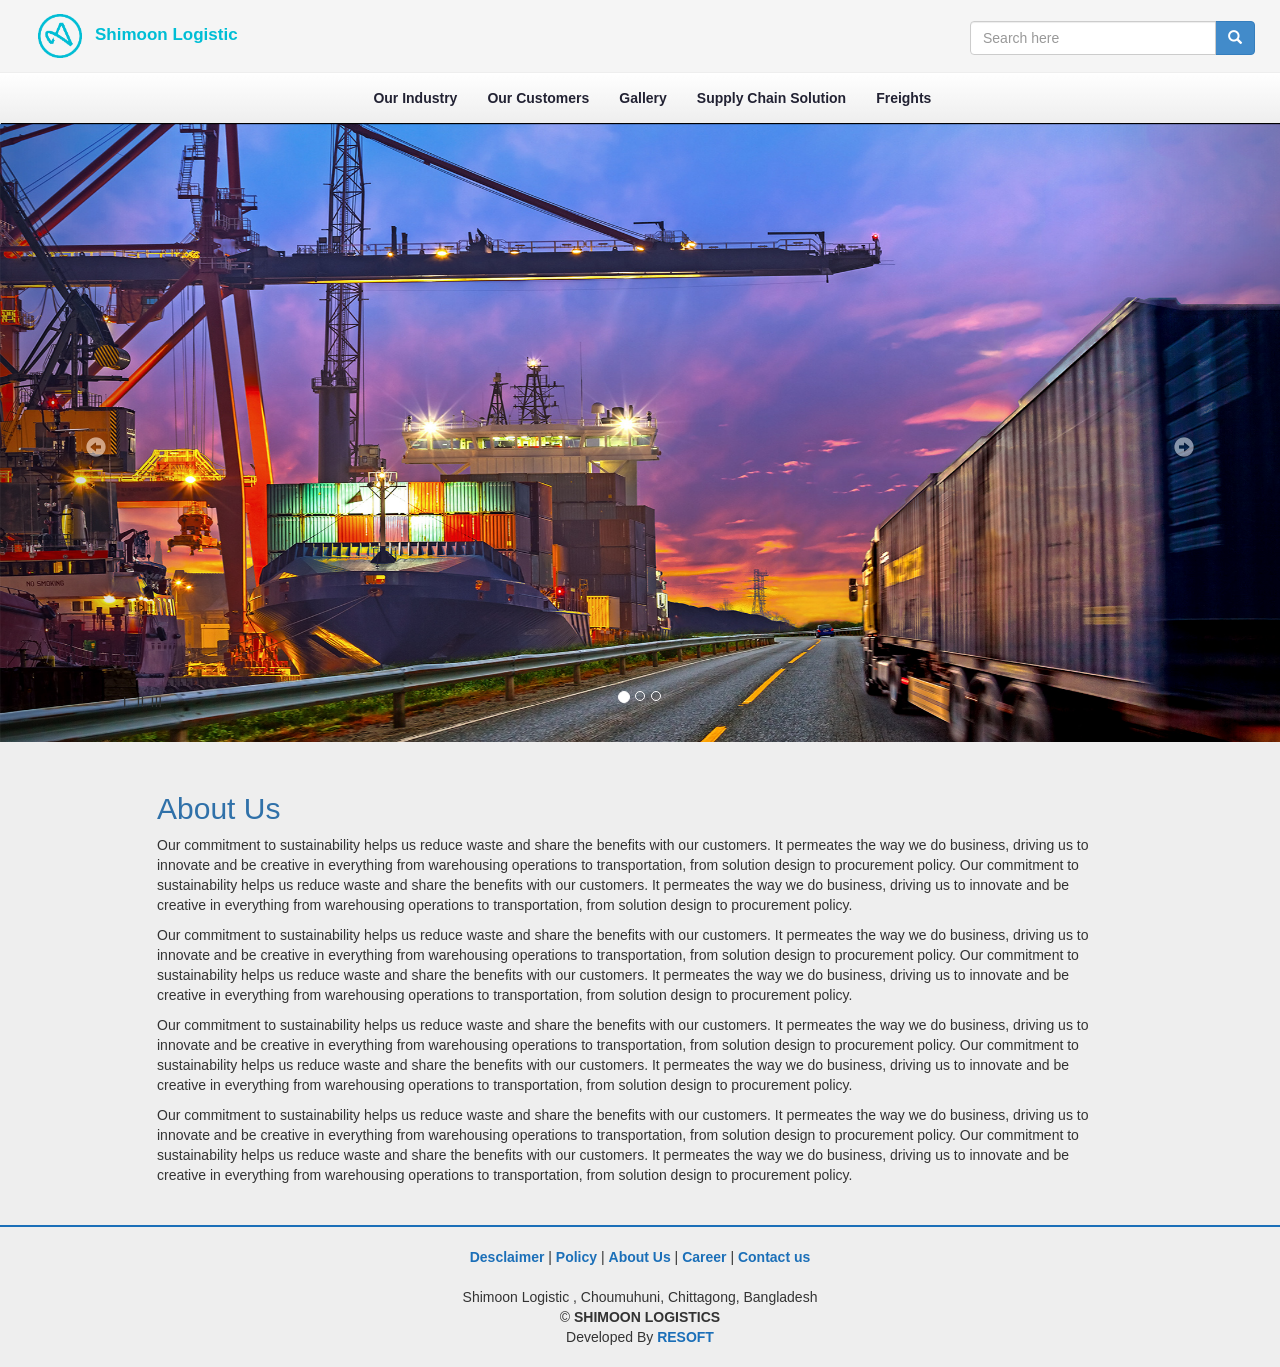
==== assets/about_us.html @ f1f825d8 "offline e prob" ====
<!DOCTYPE html>
<html lang="en">
<head>
  <title>Theme Resoft</title>
  <meta charset="utf-8">
  <meta name="viewport" content="width=device-width, initial-scale=1">
  <link rel="stylesheet" href="css/bootstrap.min.css" type="text/css">
  <link href="http://fonts.googleapis.com/css?family=Montserrat" rel="stylesheet" type="text/css">
  <script src="https://ajax.googleapis.com/ajax/libs/jquery/1.12.0/jquery.min.js"></script>
  <script type="text/javascript" src="jquery.js"></script>
  <script type="text/javascript" src="css/bootstrap.min.js"></script>
    <link href="font-awesome/css/font-awesome.min.css" rel="stylesheet" type="text/css">
	<style>
	body{margin:0px;padding:0px;width:100%; background:#eee; overflow-x:hidden;}
	.slide{margin-top:121px; width:100%;}
	.slider-image{height:69vh!important; width:100vw!important;}
	h1{color margin:30px;}
	.slider-div{padding:0px; margin-left:0px; margin-right:0px;width:100%;}
	.glyphicon-circle-arrow-right,.glyphicon-circle-arrow-left{margin-top:35vh;}
	.navbar{background:rgba(245,245,245,0.95);}
	.navbar-nav{padding-left:28vw; width:100vw; margin-left:0px;   border-top:1px solid #eee; background: -webkit-linear-gradient(#fff, #eee); /* For Safari 5.1 to 6.0 */
				  background: -o-linear-gradient(#fff, #eee); /* For Opera 11.1 to 12.0 */
				  background: -moz-linear-gradient(#fff, #eee); /* For Firefox 3.6 to 15 */
				  background: linear-gradient(#fff, #eee); /* Standard syntax */
				  box-shadow:1px 1px 1px #000;}
	.navbar-nav a{color:#223; padding-bottom:13px;}
	.navbar-nav a:hover{color:#001; padding-bottom:10px; border-bottom:3px solid #1B6FB8;}
	footer{padding:20px; text-align:center; border-top:2px solid #1B6FB8;}
	footer a{color:#1B6FB8;}
	.row{padding:1px 25px;}
	.rest_contents{padding:30px 175px;}
	.upper_row{padding:5px 25px; }
	.upper_row_content{border-top:5px solid #1B6FB8; background:#f2f2f2;height:400px; box-shadow:1px 1px 2px #557; transition: background 0.3s, box-shadow 0.2s;}
	.upper_row_content:hover{background:#f9f9f9;  box-shadow:3px 3px 4px #557;}
	.upper_row_content h3{color: #3071A9;}
	.upper_row_content h3, .upper_row_content p{padding:2px 14px;}
		  .slideanim {visibility:hidden;}
    .slides{
      animation-name: slides;
      -webkit-animation-name: slides;	
      animation-duration: 2s;	
      -webkit-animation-duration: 2s;
      visibility: visible;			
  }
  
    @keyframes slides {
    0% {
      opacity: 0;
      -webkit-transform: translateY(70%);
    } 
    100% {
      opacity: 1;
      -webkit-transform: translateY(0%);
    }	
  }
  @-webkit-keyframes slides {
    0% {
      opacity: 0;
      -webkit-transform: translateY(70%);
    } 
    100% {
      opacity: 1;
      -webkit-transform: translateY(0%);
    }
  }
  
  
  	  .slideanimleft {visibility:hidden;}
    .slideleft{
      animation-name: slideleft;
      -webkit-animation-name: slideleft;	
      animation-duration: 1.5s;	
      -webkit-animation-duration: 1.5s;
      visibility: visible;			
  }
  
    @keyframes slideleft {
    0% {
      opacity: 0;
      -webkit-transform: translateX(70%);
    } 
    100% {
      opacity: 1;
      -webkit-transform: translateX(0%);
    }	
  }
  @-webkit-keyframes slideleft {
    0% {
      opacity: 0;
      -webkit-transform: translateX(70%);
    } 
    100% {
      opacity: 1;
      -webkit-transform: translateX(0%);
    }
  }
  
  
  	  .slideanimright {visibility:hidden;}
    .slideright{
      animation-name: slideright;
      -webkit-animation-name: slideright;	
      animation-duration: 1.5s;	
      -webkit-animation-duration: 1.5s;
      visibility: visible;			
  }
  
    @keyframes slideright {
    0% {
      opacity: 0;
      -webkit-transform: translateX(-70%);
    } 
    100% {
      opacity: 1;
      -webkit-transform: translateX(0%);
    }	
  }
  @-webkit-keyframes slideright {
    0% {
      opacity: 0;
      -webkit-transform: translateX(-70%);
    } 
    100% {
      opacity: 1;
      -webkit-transform: translateX(0%);
    }
  }
	</style>
</head>
<body>


										<!-- NAVBAR STARTS HERE-->


	<nav class="navbar navbar-fixed-top">
		<div class="nav_head">
			<div class="row">
				<div class="col-sm-9">
					<img src="img/logo.png" height="70"><b style="color:#00BED5; font-size:17px;">Shimoon Logistic</b>
				</div>
				<div class="col-sm-3">
					<div class="search">
						<br>
					  <div class="input-group">
							<input type="text" class="form-control" placeholder="Search here" name="srch-term" id="srch-term">
							<div class="input-group-btn">
								<button class="btn btn-primary" type="submit"><i class="glyphicon glyphicon-search"></i></button>
							</div>
						</div>
					  </div>
				</div>
			</div>
		</div>
	  <div class="containers">
		<div class="navbar-header">
		  <button type="button" class="navbar-toggle" data-toggle="collapse" data-target="#myNavbar">
			<span class="icon-bar"></span>
			<span class="icon-bar"></span>
			<span class="icon-bar"></span> 
		  </button>
		</div>
		<div class="collapse navbar-collapse" id="myNavbar">
		  <ul class="nav navbar-nav">
			<li><a href="#childhood"><b>Our Industry</b></a></li>
			<li><a href="#rise"><b>Our Customers</b></a></li>
			<li><a href="#career"><b>Gallery</b></a></li>
			<li><a href="#records"><b>Supply Chain Solution</b></a></li>
			<li><a href="#gallery"><b>Freights</b></a></li>
		  </ul>
		</div>
	  </div>
	</nav>
	
	
										<!-- NAVBAR ENDS HERE-->
										
										
										<!-- Slider starts here-->
										

		<div class="container-fluid slider-div">
		  <div id="myCarousel" class="carousel slide jumborton" data-ride="carousel" data-interval="4500">
			<!-- Indicators -->
			<ol class="carousel-indicators">
			  <li data-target="#myCarousel" data-slide-to="0" class="active"> I </li>
			  <li data-target="#myCarousel" data-slide-to="1"> II </li>
			  <li data-target="#myCarousel" data-slide-to="2"> III </li>
			</ol>

			<!-- Wrapper for slides -->
			<div class="carousel-inner jumborton" role="listbox">
			  <div class="item active">
				<img src="img/log1.jpg" alt="Mashrafee" width="1367px" height="400px" class="img-responsive slider-image">
			  </div>

			  <div class="item">
				<img src="img/log2.jpg" alt="Mashrafee" width="1367px" height="400px" class="img-responsive slider-image">
			  </div>
			
			  <div class="item">
				<img src="img/log3.jpg" alt="Mashrafee" width="1367px" height="400px" class="img-responsive slider-image">
			  </div>

			</div>
			<!-- Left and right controls -->
			<a class="left carousel-control" href="#myCarousel" role="button" data-slide="prev">
			  <span class="glyphicon glyphicon-circle-arrow-left" aria-hidden="true"></span>
			  <span class="sr-only">Previous</span>
			</a>
			<a class="right carousel-control" href="#myCarousel" role="button" data-slide="next">
			  <span class="glyphicon glyphicon-circle-arrow-right" aria-hidden="true"></span>
			  <span class="sr-only">Next</span>
			</a>
		  </div>
		</div>


									<!--Slider ends here-->
									
									<!--Rest of the items-->
									
		<div class="row rest_contents" style="padding-left:172px;">
			<h2 style="color:#3071A9">About Us</h2>
					<p>Our commitment to sustainability helps us reduce waste and share the benefits with our customers. It permeates the way we do business, driving us to innovate and be creative in everything from warehousing operations to transportation, from solution design to procurement policy. Our commitment to sustainability helps us reduce waste and share the benefits with our customers. It permeates the way we do business, driving us to innovate and be creative in everything from warehousing operations to transportation, from solution design to procurement policy.</p>
					<p>Our commitment to sustainability helps us reduce waste and share the benefits with our customers. It permeates the way we do business, driving us to innovate and be creative in everything from warehousing operations to transportation, from solution design to procurement policy. Our commitment to sustainability helps us reduce waste and share the benefits with our customers. It permeates the way we do business, driving us to innovate and be creative in everything from warehousing operations to transportation, from solution design to procurement policy.</p>
					<p>Our commitment to sustainability helps us reduce waste and share the benefits with our customers. It permeates the way we do business, driving us to innovate and be creative in everything from warehousing operations to transportation, from solution design to procurement policy. Our commitment to sustainability helps us reduce waste and share the benefits with our customers. It permeates the way we do business, driving us to innovate and be creative in everything from warehousing operations to transportation, from solution design to procurement policy.</p>
					<p>Our commitment to sustainability helps us reduce waste and share the benefits with our customers. It permeates the way we do business, driving us to innovate and be creative in everything from warehousing operations to transportation, from solution design to procurement policy. Our commitment to sustainability helps us reduce waste and share the benefits with our customers. It permeates the way we do business, driving us to innovate and be creative in everything from warehousing operations to transportation, from solution design to procurement policy.</p>
		</div>						
									

		
		
		<footer>
			<a href=""><b>Desclaimer</b></a> | <a href=""><b>Policy</b></a> | <a href=""><b>About Us</b></a> | <a href=""><b>Career</b></a> | <a href=""><b>Contact us</b></a>
		</br></br>Shimoon Logistic , Choumuhuni, Chittagong, Bangladesh
		</br>&copy <b>SHIMOON LOGISTICS</b>
		</br>Developed By <a href=""><b>RESOFT</b></a>
		</footer>
		
		
		
		
		
		
		<script>
		$(document).ready(function(){
		
									  
					  $(window).scroll(function() {
					  $(".slideanim").each(function(){
						var pos = $(this).offset().top;

						var winTop = $(window).scrollTop();
						if (pos < winTop + 570) {
						  $(this).addClass("slides");
						}
					  });
					});
				  $(window).scroll(function() {
				  $(".slideanimleft").each(function(){
					var pos = $(this).offset().top;

					var winTop = $(window).scrollTop();
					if (pos < winTop + 570) {
					  $(this).addClass("slideleft");
					}
				  });
				});

				  $(window).scroll(function() {
				  $(".slideanimright").each(function(){
					var pos = $(this).offset().top;

					var winTop = $(window).scrollTop();
					if (pos < winTop + 570) {
					  $(this).addClass("slideright");
					}
				  });
				});

				})

		</script>

							
</body>
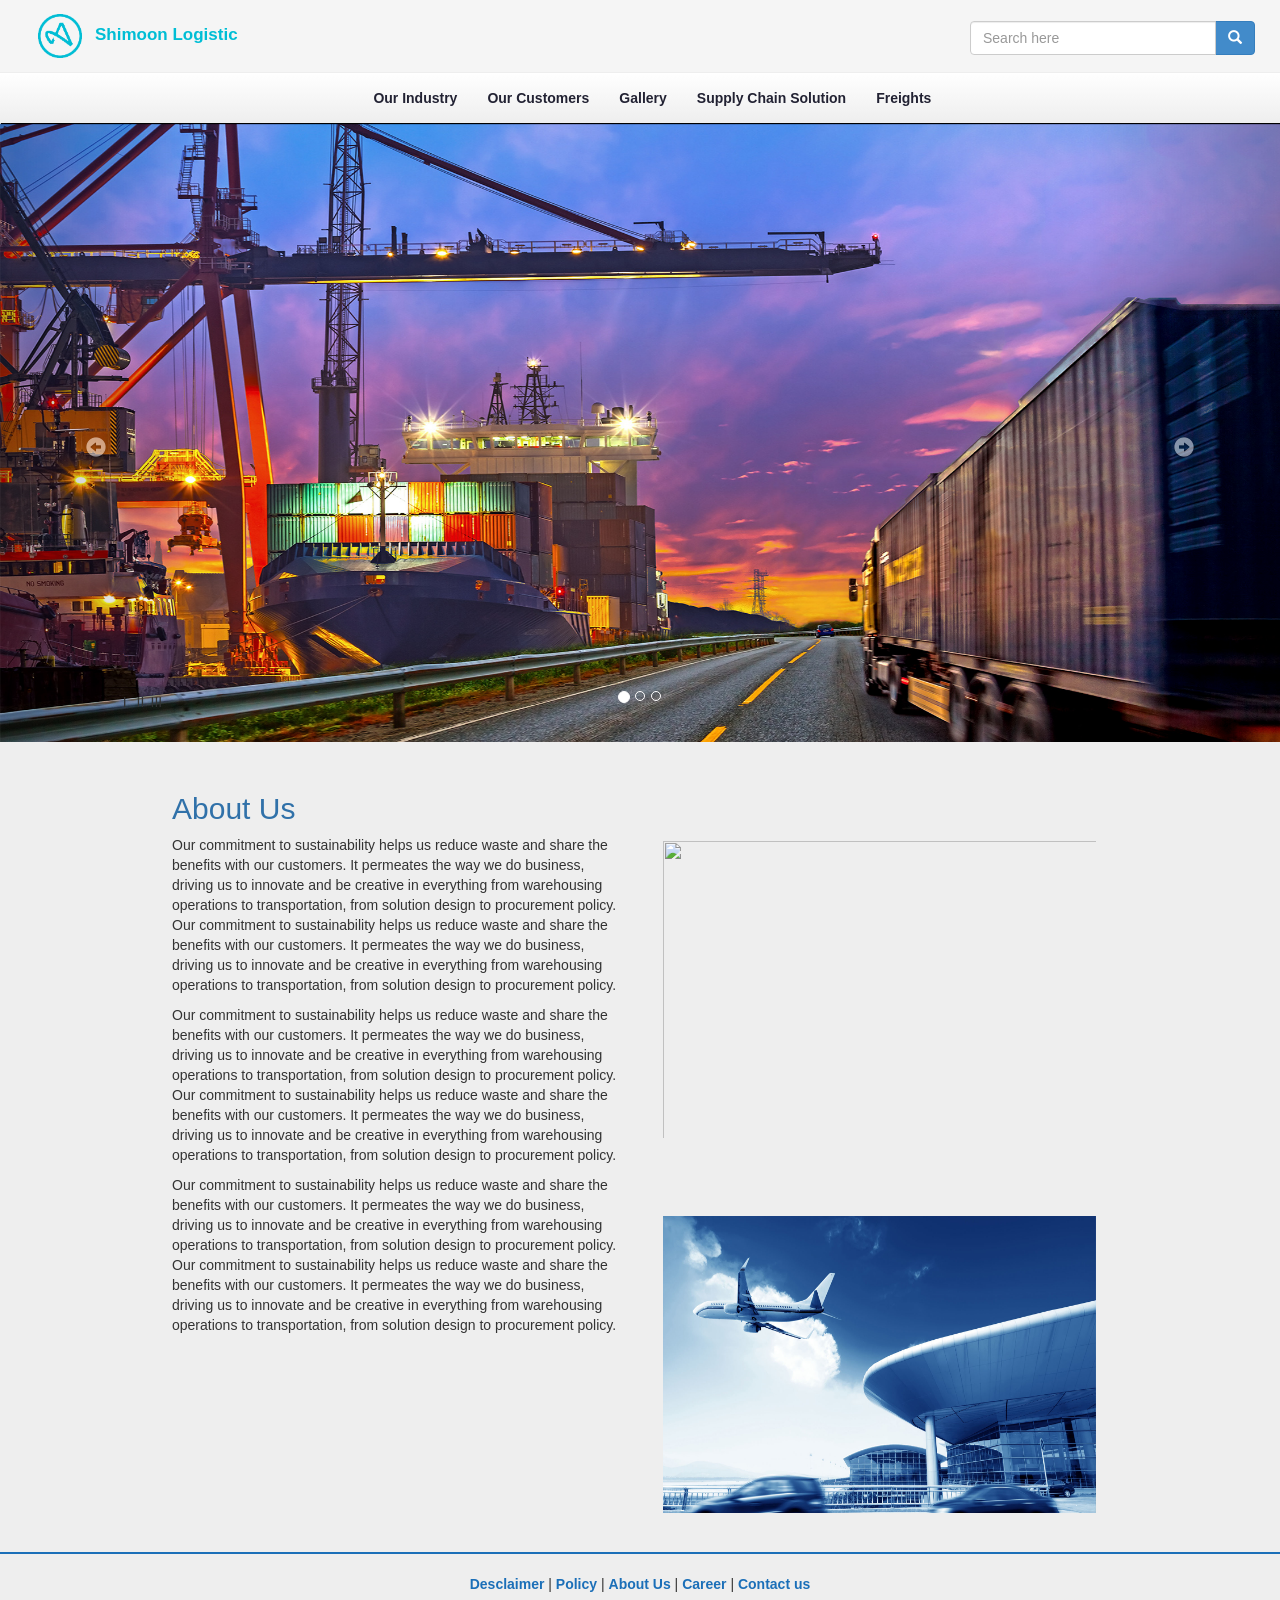
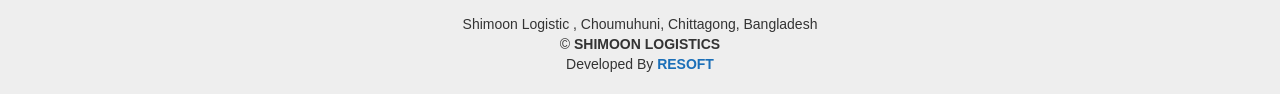
==== commit a8483dda: "About page added" ====
--- a/assets/about_us.html
+++ b/assets/about_us.html
@@ -25,7 +25,9 @@
 				  box-shadow:1px 1px 1px #000;}
 	.navbar-nav a{color:#223; padding-bottom:13px;}
 	.navbar-nav a:hover{color:#001; padding-bottom:10px; border-bottom:3px solid #1B6FB8;}
-	footer{padding:20px; text-align:center; border-top:2px solid #1B6FB8;}
+	.demo-image{width:98vw; height:35vh; padding:1vh; transition: width 0.4s, padding 0.4s;}
+	.demo-image:hover{width:100vw; height:35vh;  padding:0.2vh;}
+	footer{padding:20px; text-align:center; border-top:2px solid #1B6FB8; }
 	footer a{color:#1B6FB8;}
 	.row{padding:1px 25px;}
 	.rest_contents{padding:30px 175px;}
@@ -221,12 +223,21 @@
 									<!--Rest of the items-->
 									
 		<div class="row rest_contents" style="padding-left:172px;">
+		<div class="col-xs-6">
 			<h2 style="color:#3071A9">About Us</h2>
 					<p>Our commitment to sustainability helps us reduce waste and share the benefits with our customers. It permeates the way we do business, driving us to innovate and be creative in everything from warehousing operations to transportation, from solution design to procurement policy. Our commitment to sustainability helps us reduce waste and share the benefits with our customers. It permeates the way we do business, driving us to innovate and be creative in everything from warehousing operations to transportation, from solution design to procurement policy.</p>
 					<p>Our commitment to sustainability helps us reduce waste and share the benefits with our customers. It permeates the way we do business, driving us to innovate and be creative in everything from warehousing operations to transportation, from solution design to procurement policy. Our commitment to sustainability helps us reduce waste and share the benefits with our customers. It permeates the way we do business, driving us to innovate and be creative in everything from warehousing operations to transportation, from solution design to procurement policy.</p>
 					<p>Our commitment to sustainability helps us reduce waste and share the benefits with our customers. It permeates the way we do business, driving us to innovate and be creative in everything from warehousing operations to transportation, from solution design to procurement policy. Our commitment to sustainability helps us reduce waste and share the benefits with our customers. It permeates the way we do business, driving us to innovate and be creative in everything from warehousing operations to transportation, from solution design to procurement policy.</p>
-					<p>Our commitment to sustainability helps us reduce waste and share the benefits with our customers. It permeates the way we do business, driving us to innovate and be creative in everything from warehousing operations to transportation, from solution design to procurement policy. Our commitment to sustainability helps us reduce waste and share the benefits with our customers. It permeates the way we do business, driving us to innovate and be creative in everything from warehousing operations to transportation, from solution design to procurement policy.</p>
-		</div>						
+		</div>
+		
+		<div class="col-xs-6">
+		<br><br><br>
+			<img src="img/sample1.jpg" class="img-responsive demo-image">
+		<br><br><br>
+			<img src="img/log3.jpg" class="img-responsive demo-image">
+		</div>
+
+		</div>
 									
 
 		
